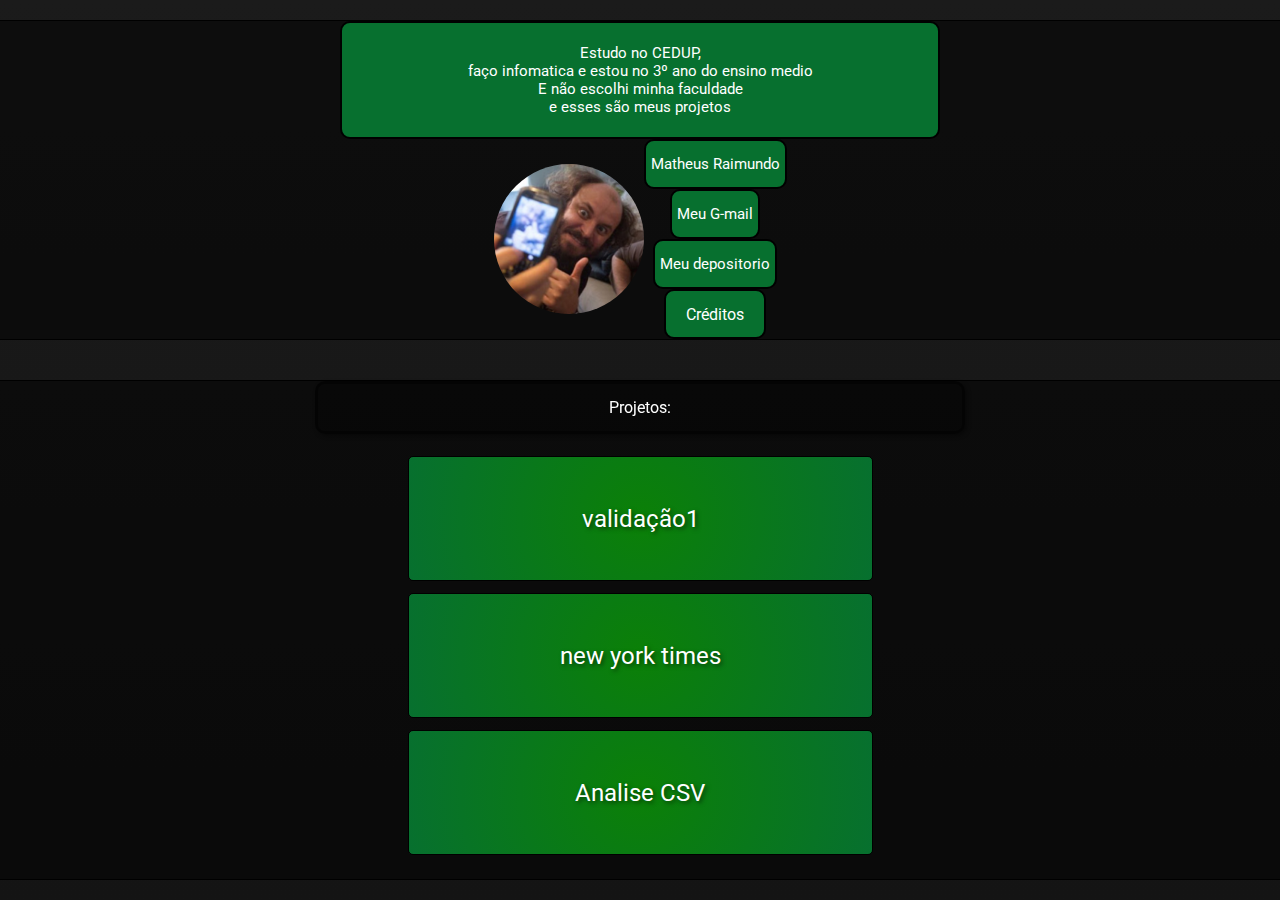
==== index.html @ e15c3ee6 "1" ====
<!DOCTYPE html>
<html lang="en">
<head>
    <meta charset="UTF-8">
    <meta name="viewport" content="width=device-width, initial-scale=1.0">
    <link rel="preconnect" href="https://fonts.googleapis.com">
    <link rel="preconnect" href="https://fonts.gstatic.com" crossorigin>
    <link href="https://fonts.googleapis.com/css2?family=Roboto:ital,wght@0,100;0,300;0,400;0,500;0,700;0,900;1,100;1,300;1,400;1,500;1,700;1,900&display=swap" rel="stylesheet">
    <title>Trabalho</title>
    <link rel="stylesheet" href="style.css">
    <script src="scripts.js" defer></script>
</head>
<body>

    <div class="centrau">
        <div class="info">
            <div class="info0">
                <div class="info2">
                    <div class="foto"></div> </div>
                <div class="info3">
                    <button class="btn"> Matheus Raimundo</button>
                    <button class="btn" onclick="window.location.href=window.location.href='https:\/\/mail.google.com/mail/?view=cm&fs=1&to=mr.mr.matheus11@gmai.com.com&su=Assunto%20do%20Email&body'">Meu G-mail</button>
                    <button class="btn" onclick="window.location.href='https:github.com/pcap489/pcap489.github.io'">Meu depositorio</button>
                    <button class="btn" id="openModalBtn">Créditos</button>
                </div>
            </div>
            <button class="btn info100">
                Estudo no CEDUP, <br>
                faço infomatica e estou no 3º ano do ensino medio<br>
                E não escolhi minha faculdade <br>
                e esses são meus projetos <br>
            </button>
        </div>
        
        <div class="box"></div>
        

        
        <div class="container2 trabais">
            <div class="sticky-element">Projetos:</div>
            <div class="content2">
                <button class="class" onclick="window.location.href='./Validação de formulários JS/index.html'">validação1</button>
                <button class="class" onclick="window.location.href='./new york times/index.html'">new york times</button>
                <button class="class" onclick="window.location.href='colab.research.google.com/drive/1Z_UU_fgckQPOR_5JyOXF6YTQ9t3ETstn?usp=sharing'">Analise CSV</button>
            </div>
        </div>


        <div id="myModal" class="modal">
        <div class="modal-content">
            <span class="close">&times;</span>
            <button class="credito">
                Créditos
            </button>
            <p class="credito">
                <a href="https://www.youtube.com/watch?v=u89XfBFd4Mw&pp=ygUTZ2VtYXBseXMgZGFyayBzb3Vscw%3D%3D" target="_blank">Meu Mestre!</a>
            </p>
        </div>
        </div>



     
    </div>
    <script src="script.js"></script>
    <script>

        var modal = document.getElementById('myModal');
        var btn = document.getElementById('openModalBtn');
        var span = document.getElementsByClassName('close')[0];
        

        window.onclick = function(event) 
        {
            console.log("click2")
            if (event.target == modal) {
            modal.style.display = 'none';
            }
        }
        btn.onclick = function() 
        {
            console.log("click")
            modal.style.display = 'block';
        }
        span.onclick = function() 
        {
            console.log("click1")
            modal.style.display = 'none';
        }
       
        
        </script>

</body>



</html>
---- style.css ----
*{
    padding: 0px;
    margin: 0px;
    box-sizing: border-box;
    font-family: "Roboto", sans-serif;
}

.info100{
    height: 150px;
    width: 600px;
}
.info0{
    display: flex;
    justify-content: center;
    align-items: center;
    flex-direction: row;
    width: 100%;
    flex-wrap: nowrap;
}
.info2{
    height: 100%;
    display: flex;
    justify-content:center;
    align-items: center;
    flex-direction: column;
}
.info3  {
    height: 100%;
    display: flex;
    justify-content:space-around;
    align-items: center;
    flex-direction: column;
}
.foto{
    height: 150px;
    width: 150px;
    background: linear-gradient(to bottom, #9e9e9e, #757575);
    border-radius: 50%;
    display: flex;
    flex-direction: column;
    justify-content: center;
    align-items: center;
    background-size: contain;
    background-position: top;
    background-image: url(adalgamir.png);
}
.trabais{
    min-height: 500px;
    max-height: 500px;
    width: 1500px;
    background-color: #00000080;
    color: white;
    border-radius: 5px;
    border: 1px solid black;
    display: flex;
    align-items: center;
    flex-direction: column;
    justify-content: flex-start;
    margin-top: 20px;
    margin-bottom: 20px;
}
.info{
    min-height: 300px;
    width: 1500px;
    background-color: #00000080;
    color: white;
    border-radius: 5px;
    border: 1px solid black;
    display: flex;
    align-items: center;
    flex-direction: column-reverse;
    justify-content: space-around;
    margin-top: 20px;
    margin-bottom: 20px;
}
.class{
    height: 125px;
    width: 465px;
    background: radial-gradient(circle, #0b8007, #07702f);
    border-radius: 5px;
    border: solid black 1px;
    display: flex;
    align-items: center;
    justify-content: center;
    text-align: center;
    font-size: 24px;
    text-shadow: 2px 2px 4px rgba(0, 0, 0, 0.5);
    color: white;
    margin-top: 12px;
    margin-bottom: 12px;
    font-family: "Roboto", sans-serif;
    flex-direction: row;
}

.centrau a{
    color: white;
}
.centrau{
    /* padding-top: 50px;  */
    height: 100vh;
    width: 100vw;
    position: fixed;
    display: flex;
    overflow-y: auto;
    flex-direction: column;
    align-items: center;
    justify-content: flex-start;
    justify-self: center;
    background: linear-gradient(to bottom, #1b1b1b, #141414);
}

button{
    border: 2px solid #000;
    border-radius: 10px;
    height: 50px;
    width: auto;
    padding-left: 5px;
    padding-right: 5px;
    display: flex;
    align-items: center;
    justify-content: center;
    background: linear-gradient(to bottom, #07702f, #07702f);
    color: #ffffff;
    font-size: 15px;
}
p a{
    color: white;
}
.info100 p{
    max-width: 600px;
    height: 140px;
    font-size: 20px;
}


.btn {
   
    transition: background-color 0.9s ease; 

    transition: transform 1s ease ; 

    animation: identifier 2.6s infinite;
    
}

.btn:hover {
    background: linear-gradient(to bottom, #000000, #009650);
}

@keyframes example {
  100% { transform: rotate(1turn); }

}
.btn:active {
    animation: example  0.6s  ease; 
}


    

.sticky-element {
    align-self: center;
    position: sticky;
    top: 10px;
    left: 20px;
    min-height: 53px;
    width: 650px;
    background-color: #0000004d;
    /* padding: 10px; */
    border: 3px solid #0000006b;
    border-radius: 10px;
    text-align: center;
    display: flex;
    align-items: center;
    justify-content: center;
    box-shadow: 2px 2px 4px 0px rgba(0, 0, 0, 0.4);
}

.content2 {
    padding-top: 10px;
    width: auto;
    height: auto;
}

    /* Style the button that opens the modal */
#openModalBtn {
  padding: 10px 20px;
  font-size: 16px;
}

/* The Modal (background) */
.modal {
  display: none; 
  position: fixed; 
  z-index: 1; /* Sit on top */
  left: 0;
  top: 0;
  width: 100%;
  height: 100%;
  overflow: auto;
  background-color: rgba(0,0,0,0.4);
}

/* Modal Content/Box */
.modal-content {
  background-color: #5b0285;
  margin: 15% auto;
  padding: 20px;
  border: 2px solid #000000;
  width: 600px;
  height: auto; 
  box-shadow: 5px 5px 10px rgba(0, 0, 0, 0.5);
  display: flex;
  flex-direction: column;
  align-items: center;
  justify-content: center;
}

.close {
    align-self: flex-end;
    margin-bottom: 80px;
    color: #3d3d3d;
    float: right;
    font-size: 34px;
    font-weight: bold;
    position: fixed;
}

.close:hover,
.close:focus {
  color: black;
  text-decoration: none;
  cursor: pointer;
}
.credito{
    height: auto;
    display: flex;
    justify-content: center;
    align-items: center;
    flex-direction: row;
    font-size: 20px;
}
@media screen and (max-width: 414px){
    .info{
        max-width: 90vw;
        min-height: 400px;
    }
    .btn{
        max-width: 100%;
    }
    .modal-content{
        max-width: 95vw;
        margin-top: 40vh;
    }
    .trabais{
        width: 90vw;
    }
    .sticky-element{
        width: 80%;
    }
    .btn:hover {
        background: linear-gradient(to bottom, #affff2, #4c4cff);;
    }
    .class{
        width: 100%;
    }

}
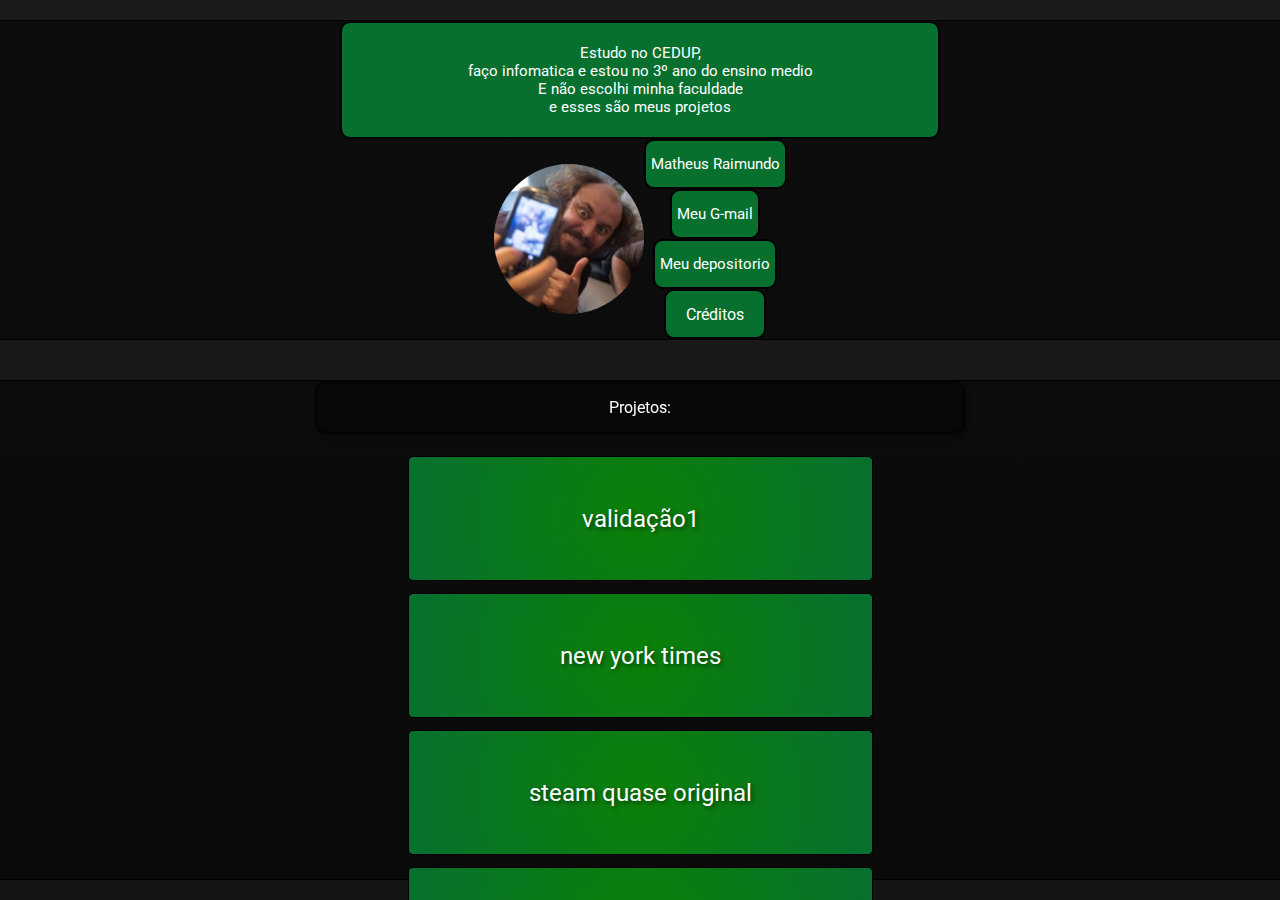
==== commit fdb21b26: "1" ====
--- a/index.html
+++ b/index.html
@@ -41,7 +41,10 @@
             <div class="content2">
                 <button class="class" onclick="window.location.href='./Validação de formulários JS/index.html'">validação1</button>
                 <button class="class" onclick="window.location.href='./new york times/index.html'">new york times</button>
-                <button class="class" onclick="window.location.href='colab.research.google.com/drive/1Z_UU_fgckQPOR_5JyOXF6YTQ9t3ETstn?usp=sharing'">Analise CSV</button>
+                <button class="class" onclick="window.location.href='./steamverde/index.html'">steam quase original </button>
+                <button class="class" onclick="window.location.href='./topflux/index.html'">topflux </button>
+                <button class="class" onclick="window.location.href='indexjogoveia.html'">jogo da veia </button>
+                <button class="class" onclick="window.location.href='./steamverde/index.html'">steam quase original </button>
             </div>
         </div>
 
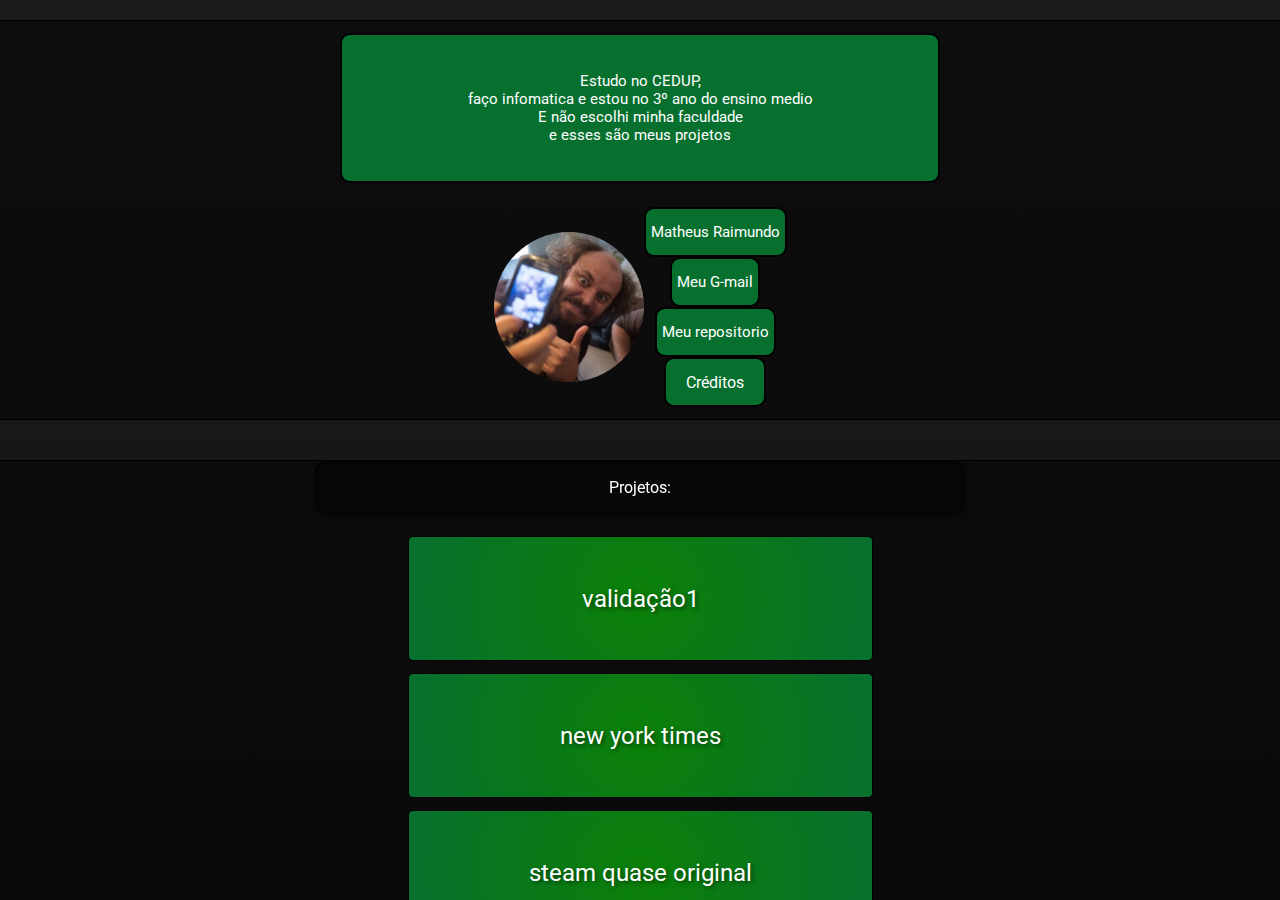
==== commit cb80684e: "1" ====
--- a/index.html
+++ b/index.html
@@ -20,7 +20,7 @@
                 <div class="info3">
                     <button class="btn"> Matheus Raimundo</button>
                     <button class="btn" onclick="window.location.href=window.location.href='https:\/\/mail.google.com/mail/?view=cm&fs=1&to=mr.mr.matheus11@gmai.com.com&su=Assunto%20do%20Email&body'">Meu G-mail</button>
-                    <button class="btn" onclick="window.location.href='https:github.com/pcap489/pcap489.github.io'">Meu depositorio</button>
+                    <button class="btn" onclick="window.location.href='https:github.com/pcap489/pcap489.github.io'">Meu repositorio</button>
                     <button class="btn" id="openModalBtn">Créditos</button>
                 </div>
             </div>
@@ -43,9 +43,7 @@
                 <button class="class" onclick="window.location.href='./new york times/index.html'">new york times</button>
                 <button class="class" onclick="window.location.href='./steamverde/index.html'">steam quase original </button>
                 <button class="class" onclick="window.location.href='./topflux/index.html'">topflux </button>
-                <button class="class" onclick="window.location.href='indexjogoveia.html'">jogo da veia </button>
-                <button class="class" onclick="window.location.href='./steamverde/index.html'">steam quase original </button>
-            </div>
+                <button class="class" onclick="window.location.href='indexjogoveia.html'">jogo da forca </button>
         </div>
 
 
--- a/style.css
+++ b/style.css
@@ -45,8 +45,7 @@
     background-image: url(adalgamir.png);
 }
 .trabais{
-    min-height: 500px;
-    max-height: 500px;
+    height: 1000px; 
     width: 1500px;
     background-color: #00000080;
     color: white;
@@ -60,7 +59,7 @@
     margin-bottom: 20px;
 }
 .info{
-    min-height: 300px;
+    min-height: 400px;
     width: 1500px;
     background-color: #00000080;
     color: white;
@@ -203,12 +202,12 @@
 
 /* Modal Content/Box */
 .modal-content {
-  background-color: #5b0285;
+  background-color: #247a33;
   margin: 15% auto;
   padding: 20px;
   border: 2px solid #000000;
   width: 600px;
-  height: auto; 
+  height: 120px; 
   box-shadow: 5px 5px 10px rgba(0, 0, 0, 0.5);
   display: flex;
   flex-direction: column;
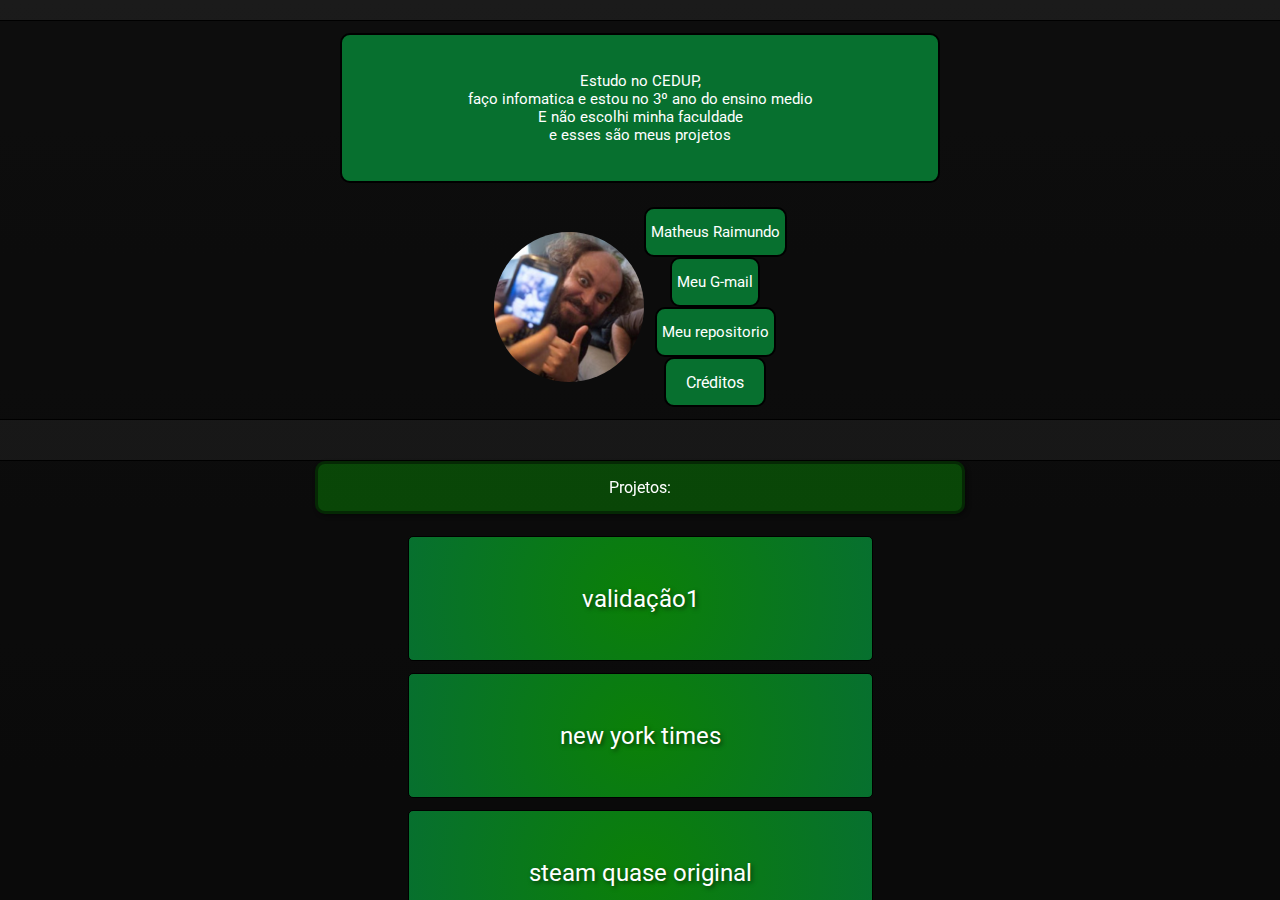
==== commit e1ad088a: "1" ====
--- a/index.html
+++ b/index.html
@@ -20,7 +20,7 @@
                 <div class="info3">
                     <button class="btn"> Matheus Raimundo</button>
                     <button class="btn" onclick="window.location.href=window.location.href='https:\/\/mail.google.com/mail/?view=cm&fs=1&to=mr.mr.matheus11@gmai.com.com&su=Assunto%20do%20Email&body'">Meu G-mail</button>
-                    <button class="btn" onclick="window.location.href='https:github.com/pcap489/pcap489.github.io'">Meu repositorio</button>
+                    <button class="btn" onclick="window.location.href='https:\/\/github.com/pcap489/pcap489.github.io'">Meu repositorio</button>
                     <button class="btn" id="openModalBtn">Créditos</button>
                 </div>
             </div>
@@ -54,7 +54,7 @@
                 Créditos
             </button>
             <p class="credito">
-                <a href="https://www.youtube.com/watch?v=u89XfBFd4Mw&pp=ygUTZ2VtYXBseXMgZGFyayBzb3Vscw%3D%3D" target="_blank">Meu Mestre!</a>
+                <a href="https://www.youtube.com/watch?v=u89XfBFd4Mw&pp=ygUTZ2VtYXBseXMgZGFyayBzb3Vscw%3D%3D" target="_blank">um video de recomendação</a>
             </p>
         </div>
         </div>
--- a/style.css
+++ b/style.css
@@ -164,7 +164,7 @@
     left: 20px;
     min-height: 53px;
     width: 650px;
-    background-color: #0000004d;
+    background-color: #07cf004d;
     /* padding: 10px; */
     border: 3px solid #0000006b;
     border-radius: 10px;
